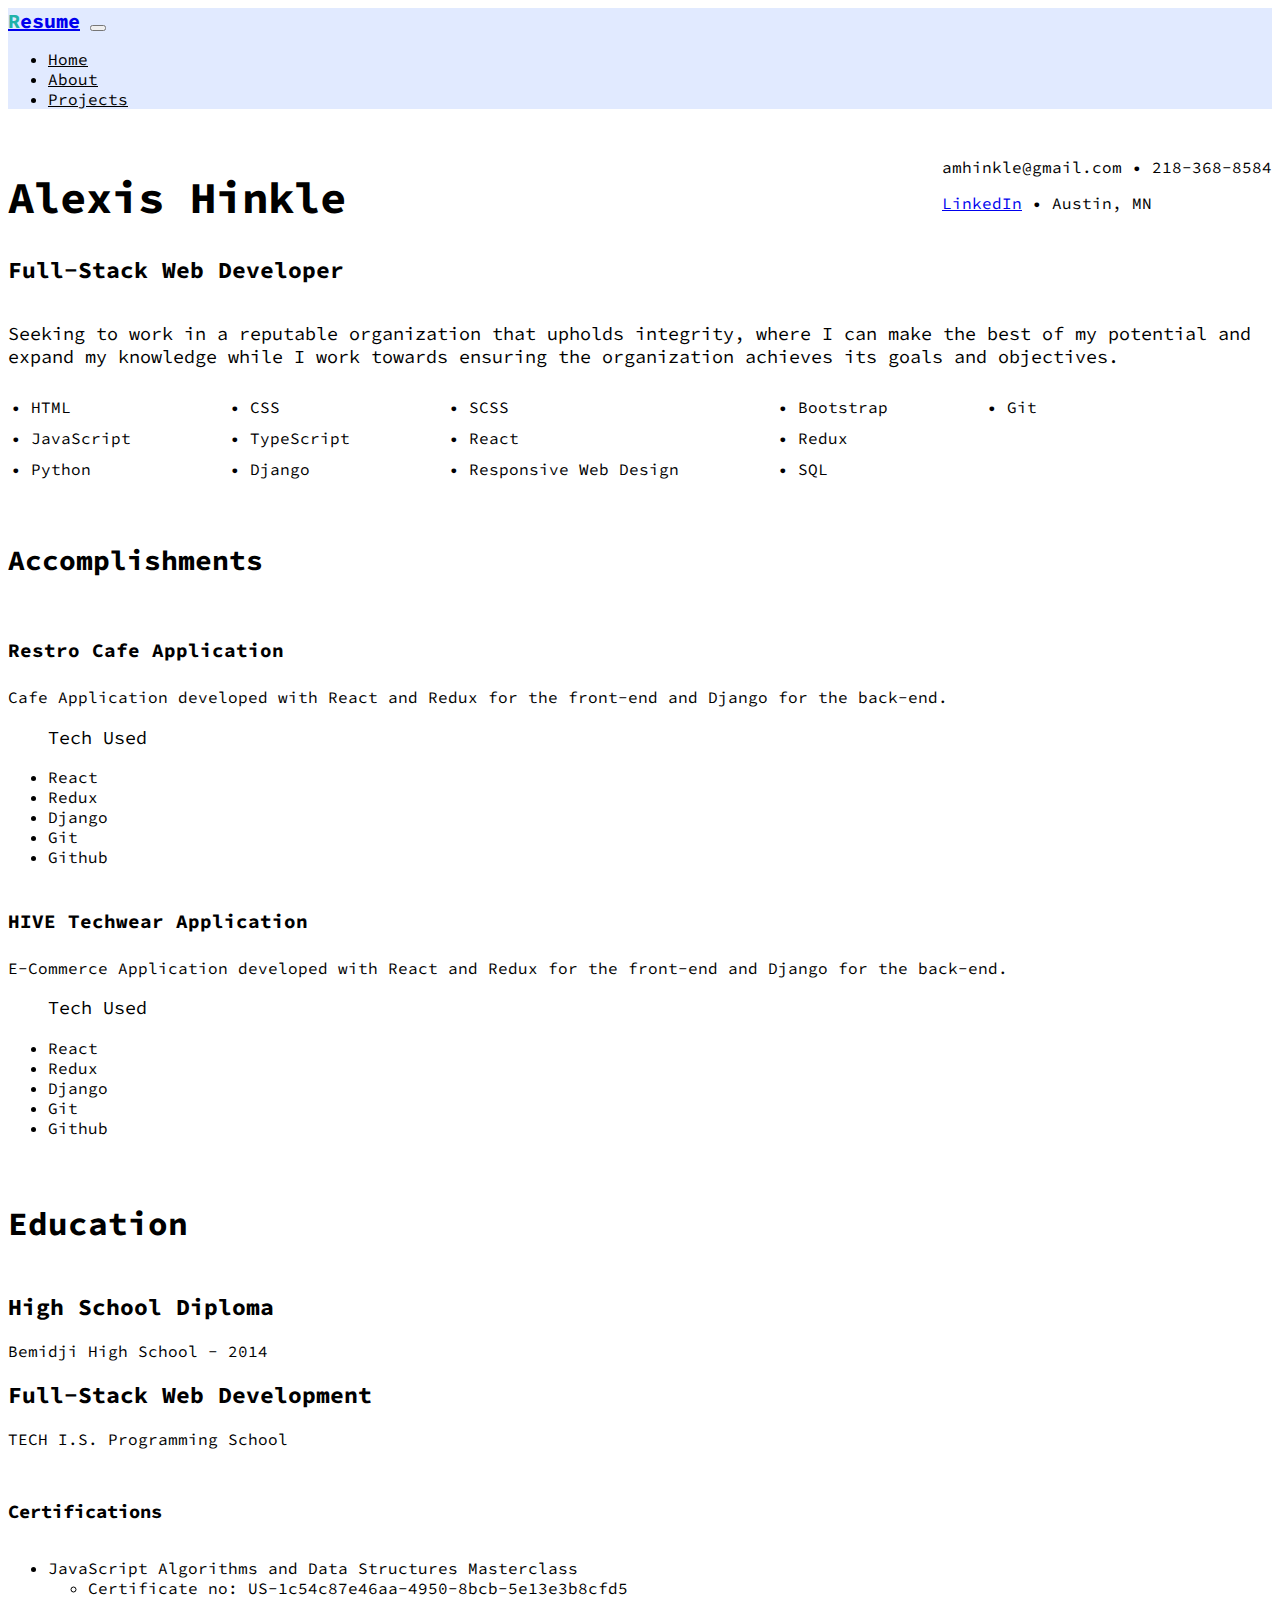
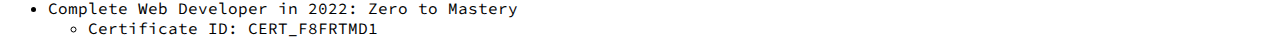
==== resume.html @ 9bf1323d "Added Resume Page" ====
<!DOCTYPE html>
<html lang="en">
  <head>
    <meta charset="utf-8" />
    <meta name="viewport" content="width=device-width, initial-scale=1" />
    <link
      rel="stylesheet"
      href="https://cdn.jsdelivr.net/npm/bootstrap-icons@1.7.2/font/bootstrap-icons.css"
    />
    <link rel="icon" type="image/png" href="img/techis-logo.png" />
    <link
      rel="stylesheet"
      integrity="sha384-1BmE4kWBq78iYhFldvKuhfTAU6auU8tT94WrHftjDbrCEXSU1oBoqyl2QvZ6jIW3"
      crossorigin="anonymous"
      href="https://cdn.jsdelivr.net/npm/bootstrap@5.1.3/dist/css/bootstrap.min.css"
    />
    <link rel="stylesheet" href="resume.css" />
    <title>Alexis Resume</title>
  </head>

  <body>
    <!--Navbar-->
    <nav class="navbar navbar-expand-lg navbar-light shadow-sm">
      <!--container, adjusts the width for each device.-->
      <div class="container">
        <!--navbar-brand, for your company, product, or project name.-->
        <a class="navbar-brand title-icon" href="#"
          ><span class="font-primary">R</span>esume</a
        >

        <!--Navbar-brand, for use with our collapse plugin and other navigation toggling behaviors.-->
        <button
          class="navbar-toggler"
          type="button"
          data-bs-toggle="collapse"
          data-bs-target="#navbarToggler"
        >
          <span class="navbar-toggler-icon"></span>
        </button>

        <!--.collapse .navbar-collapse, for grouping and hiding navbar contents by a parent breakpoint.-->
        <div class="collapse navbar-collapse" id="navbarToggler">
          <!--navbar-nav, for a full-length and lightweight navigation-->
          <!--ms-auto, for pushing items to the left-->
          <!--mb-2, for a margin bottom for 2 levels-->
          <ul class="navbar-nav ms-auto mb-2 mb-lg-0">
            <li class="nav-item">
              <a class="nav-link font-black" href="index.html">Home</a>
            </li>
            <li class="nav-item">
              <a class="nav-link font-black" href="#about">About</a>
            </li>
            <li class="nav-item">
              <a class="nav-link font-black" href="#projects">Projects</a>
            </li>
          </ul>
        </div>
      </div>
    </nav>
    <div class="container">
      <div class="color">
        <div class="align">
          <div class="left">
            <h1>Alexis Hinkle</h1>
            <h2>Full-Stack Web Developer</h2>
          </div>
          <div class="right">
            <p class="email-number">amhinkle@gmail.com • 218-368-8584</p>
            <p class="linkedin-location">
              <a href="https://www.linkedin.com/in/alexis-hinkle/">LinkedIn</a>
              • Austin, MN
            </p>
          </div>
        </div>
        <p class="about">
          Seeking to work in a reputable organization that upholds integrity,
          where I can make the best of my potential and expand my knowledge
          while I work towards ensuring the organization achieves its goals and
          objectives.
        </p>
      </div>
      <div class="skills">
        <table>
          <tbody>
            <tr>
              <td>• HTML</td>
              <td>• CSS</td>
              <td>• SCSS</td>
              <td>• Bootstrap</td>
              <td>• Git</td>
            </tr>
            <tr>
              <td>• JavaScript</td>
              <td>• TypeScript</td>
              <td>• React</td>
              <td>• Redux</td>
            </tr>
            <tr>
              <td>• Python</td>
              <td>• Django</td>
              <td>• Responsive Web Design</td>
              <td>• SQL</td>
            </tr>
          </tbody>
        </table>
        <h3 class='header'>Accomplishments</h3>
        <h4>Restro Cafe Application</h4>
        <p>
          Cafe Application developed with React and Redux for the front-end and
          Django for the back-end.
        </p>
        <ul>
          <p class="tech">Tech Used</p>
          <li>React</li>
          <li>Redux</li>
          <li>Django</li>
          <li>Git</li>
          <li>Github</li>
        </ul>
        <h4>HIVE Techwear Application</h4>
        <p>
          E-Commerce Application developed with React and Redux for the
          front-end and Django for the back-end.
        </p>
        <ul>
          <p class="tech">Tech Used</p>
          <li>React</li>
          <li>Redux</li>
          <li>Django</li>
          <li>Git</li>
          <li>Github</li>
        </ul>
      </div>
      <div class="education header">
        <h3>Education</h3>
        <h2>High School Diploma</h2>
        <p>Bemidji High School - 2014</p>
        <h2>Full-Stack Web Development</h2>
        <p>TECH I.S. Programming School</p>
      </div>
      <div class="certifications header">
        <h3>Certifications</h3>
        <ul>
          <li>JavaScript Algorithms and Data Structures Masterclass</li>
          <ul>
            <li>Certificate no: US-1c54c87e46aa-4950-8bcb-5e13e3b8cfd5</li>
          </ul>
          <li>Complete Web Developer in 2022: Zero to Mastery</li>
          <ul>
            <li>Certificate ID: CERT_F8FRTMD1</li>
          </ul>
        </ul>
      </div>
    </div>
  </body>
</html>
---- resume.css ----
@import url('https://fonts.googleapis.com/css2?family=Source+Code+Pro:wght@300;400;500;700;900&display=swap');

/**********

COMMON

**********/

body {
  font-family: 'Source Code Pro', monospace;
}

.font-primary {
  color: lightseagreen;
}

.title-icon {
  font-size: 20px;
  font-weight: bold;
}

p {
  font-size: 1rem;
}

h2 {
  font-weight: regular;
  font-size: 23px;
  margin-bottom: 20px;
}

a.font-black {
  color: black !important;
}

nav{
  background-color: #E1EAFF;
}

/*************

RESUME

*************/


.container h1{
  display: flex;
}

.align{
  display: flex;
  justify-content: space-between;
  padding-top: 1rem;
}

td{
  font-size: 1rem;
  padding-right: 6rem;
  padding-top: .5rem;
}

h1{
  font-size: 2.75rem;
}

h3{
  padding-top: 2rem;
  padding-bottom: 1rem;
  font-weight: bold;
}

h4{
  padding-top: 1rem;
  font-size: 1.2rem;
}

.linkedin-location{
  font-size: 1rem;
}

.email-number{
  font-size: 1rem;
}

.about{
  font-size: 1.15rem;
}

.header{
  font-size: 1.75rem;
}

.tech{
  font-size: 1.15rem;
}

.certifications, li{
  font-size: 1rem;
}
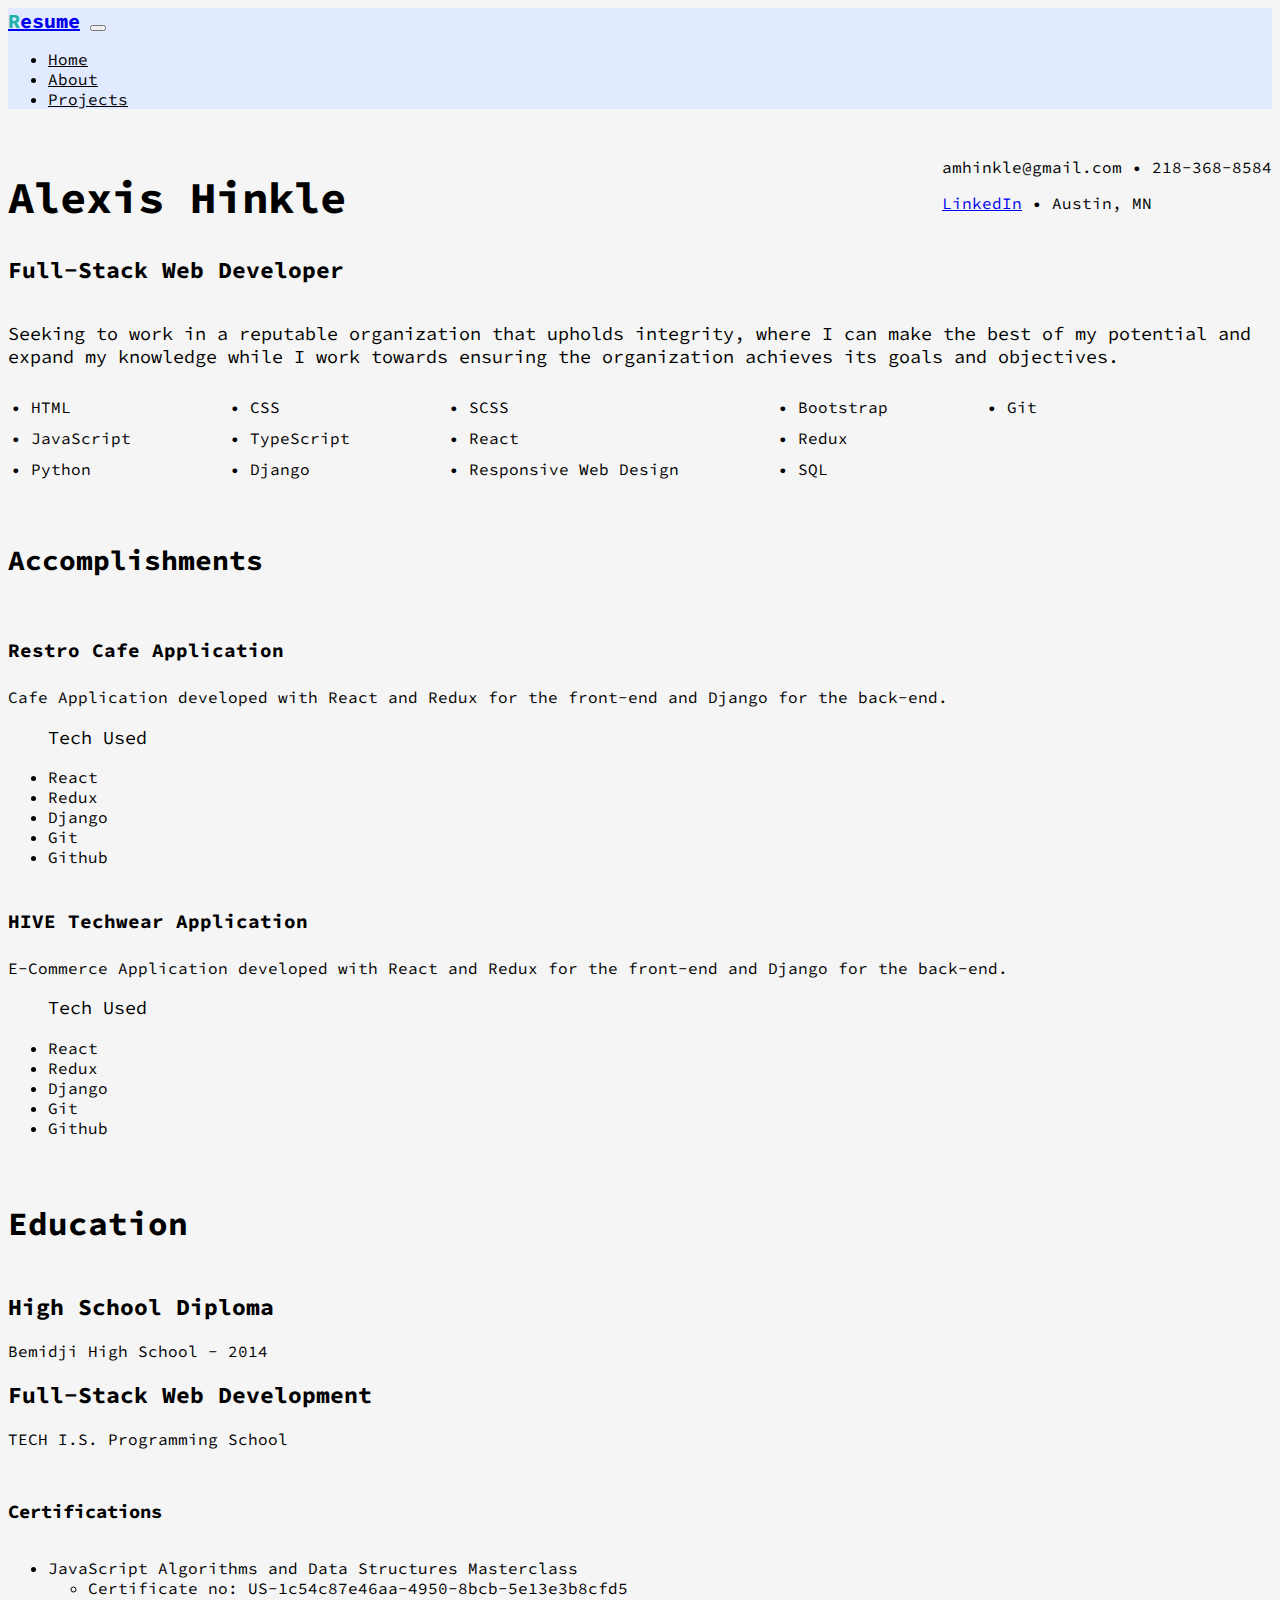
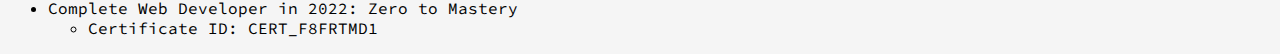
==== commit 7ab78d76: "tweaked color added href" ====
--- a/resume.html
+++ b/resume.html
@@ -48,10 +48,10 @@
               <a class="nav-link font-black" href="index.html">Home</a>
             </li>
             <li class="nav-item">
-              <a class="nav-link font-black" href="#about">About</a>
+              <a class="nav-link font-black" href="index.html#about">About</a>
             </li>
             <li class="nav-item">
-              <a class="nav-link font-black" href="#projects">Projects</a>
+              <a class="nav-link font-black" href="index.html#projects">Projects</a>
             </li>
           </ul>
         </div>
--- a/resume.css
+++ b/resume.css
@@ -8,6 +8,7 @@
 
 body {
   font-family: 'Source Code Pro', monospace;
+  background-color: whitesmoke;
 }
 
 .font-primary {
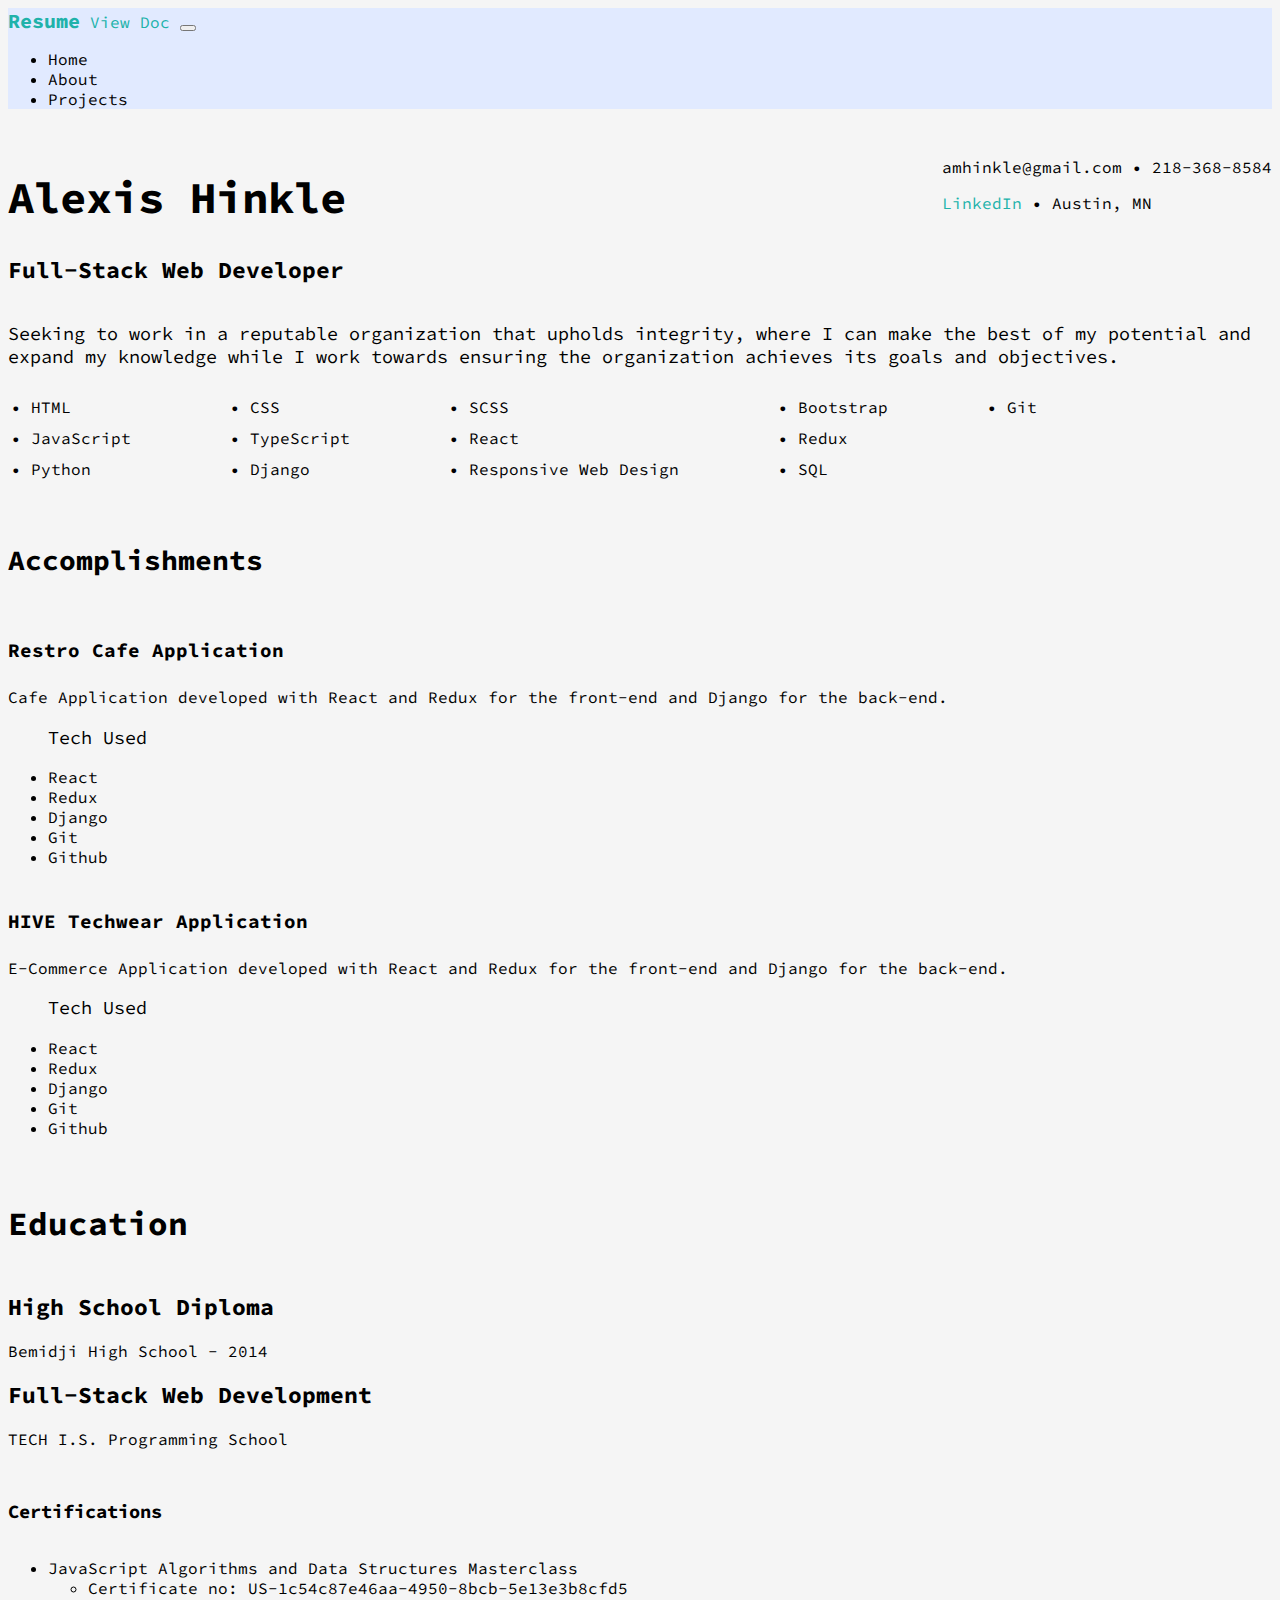
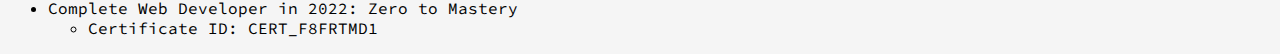
==== commit 3a76c57e: "added doc link for resume" ====
--- a/resume.html
+++ b/resume.html
@@ -24,9 +24,9 @@
       <!--container, adjusts the width for each device.-->
       <div class="container">
         <!--navbar-brand, for your company, product, or project name.-->
-        <a class="navbar-brand title-icon" href="#"
-          ><span class="font-primary">R</span>esume</a
-        >
+        <a class="navbar-brand title-icon" href="#">
+          <span class="font-primary">R</span>esume</a>
+          <a href="https://docs.google.com/document/d/1qVZhxcN_mxR9NzMxsOGarOPaHNYfSXxI21vUBAO7s38/edit?usp=sharing">View Doc</a>
 
         <!--Navbar-brand, for use with our collapse plugin and other navigation toggling behaviors.-->
         <button
--- a/resume.css
+++ b/resume.css
@@ -38,6 +38,14 @@
   background-color: #E1EAFF;
 }
 
+a{
+  text-decoration: none;
+  color: lightseagreen;
+}
+
+a:hover{
+  color: rgba(32, 178, 171, 0.829);
+}
 /*************
 
 RESUME
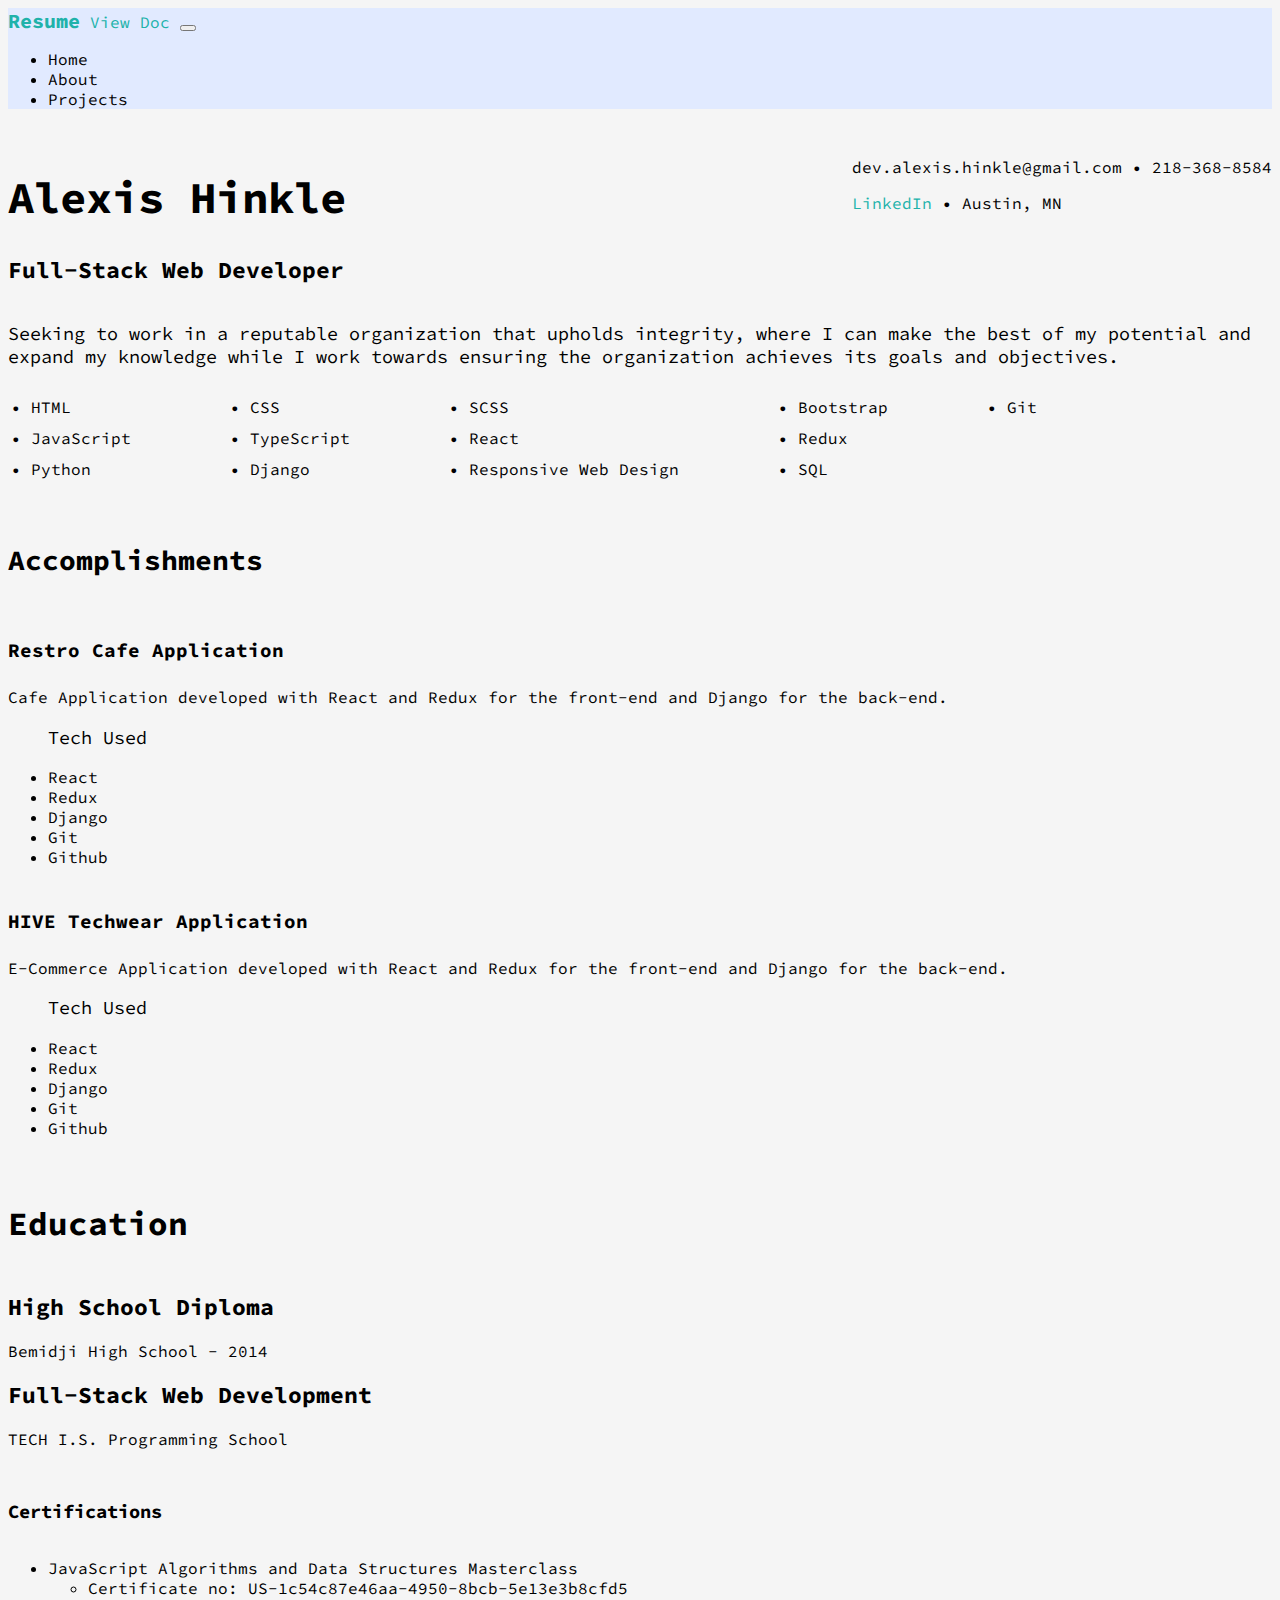
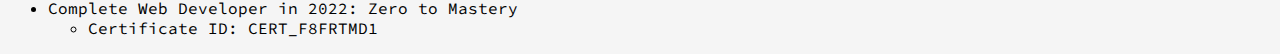
==== commit a159afcf: "Update resume.html" ====
--- a/resume.html
+++ b/resume.html
@@ -65,7 +65,7 @@
             <h2>Full-Stack Web Developer</h2>
           </div>
           <div class="right">
-            <p class="email-number">amhinkle@gmail.com • 218-368-8584</p>
+            <p class="email-number">dev.alexis.hinkle@gmail.com • 218-368-8584</p>
             <p class="linkedin-location">
               <a href="https://www.linkedin.com/in/alexis-hinkle/">LinkedIn</a>
               • Austin, MN
